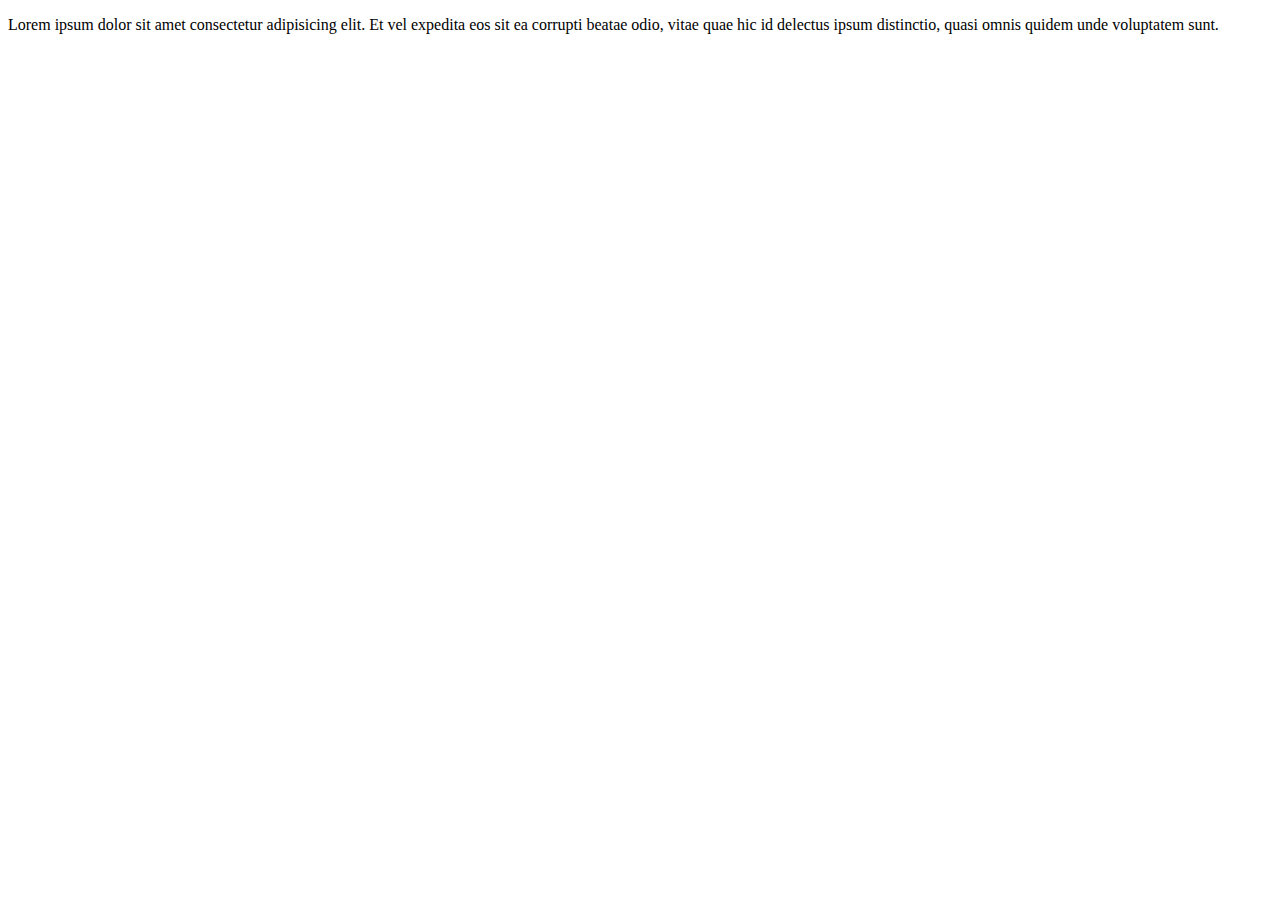
==== test.html @ 9c6d6900 "create p" ====
<!DOCTYPE html>
<html lang="en">
<head>
  <meta charset="UTF-8">
  <meta name="viewport" content="width=device-width, initial-scale=1.0">
  <title>Document</title>
</head>
<body>
  <p>Lorem ipsum dolor sit amet consectetur adipisicing elit. Et vel expedita eos sit ea corrupti beatae odio, vitae quae hic id delectus ipsum distinctio, quasi omnis quidem unde voluptatem sunt.</p>
</body>
</html>
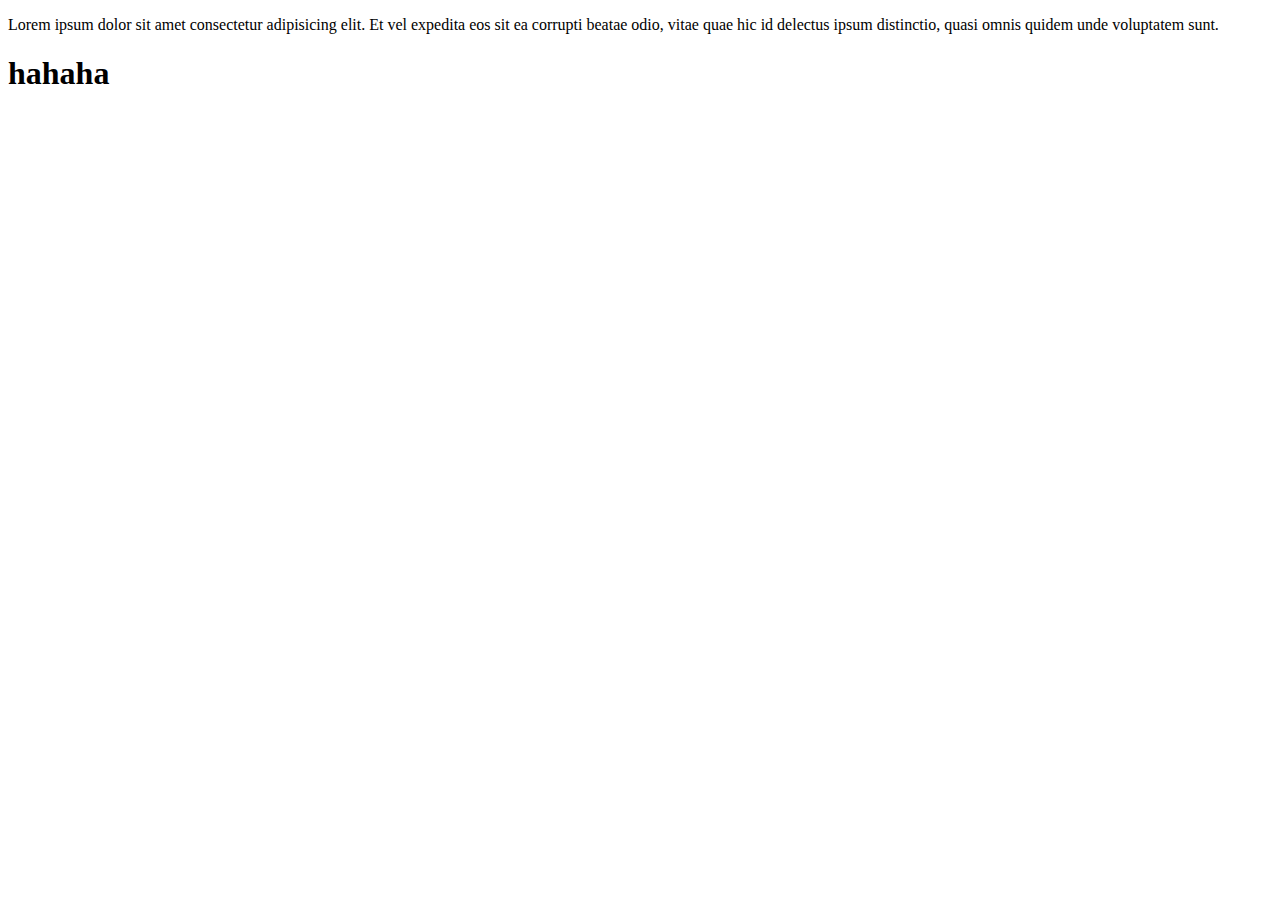
==== commit 6581decc: "create h1" ====
--- a/test.html
+++ b/test.html
@@ -7,5 +7,7 @@
 </head>
 <body>
   <p>Lorem ipsum dolor sit amet consectetur adipisicing elit. Et vel expedita eos sit ea corrupti beatae odio, vitae quae hic id delectus ipsum distinctio, quasi omnis quidem unde voluptatem sunt.</p>
+  
+  <h1>hahaha</h1>
 </body>
 </html>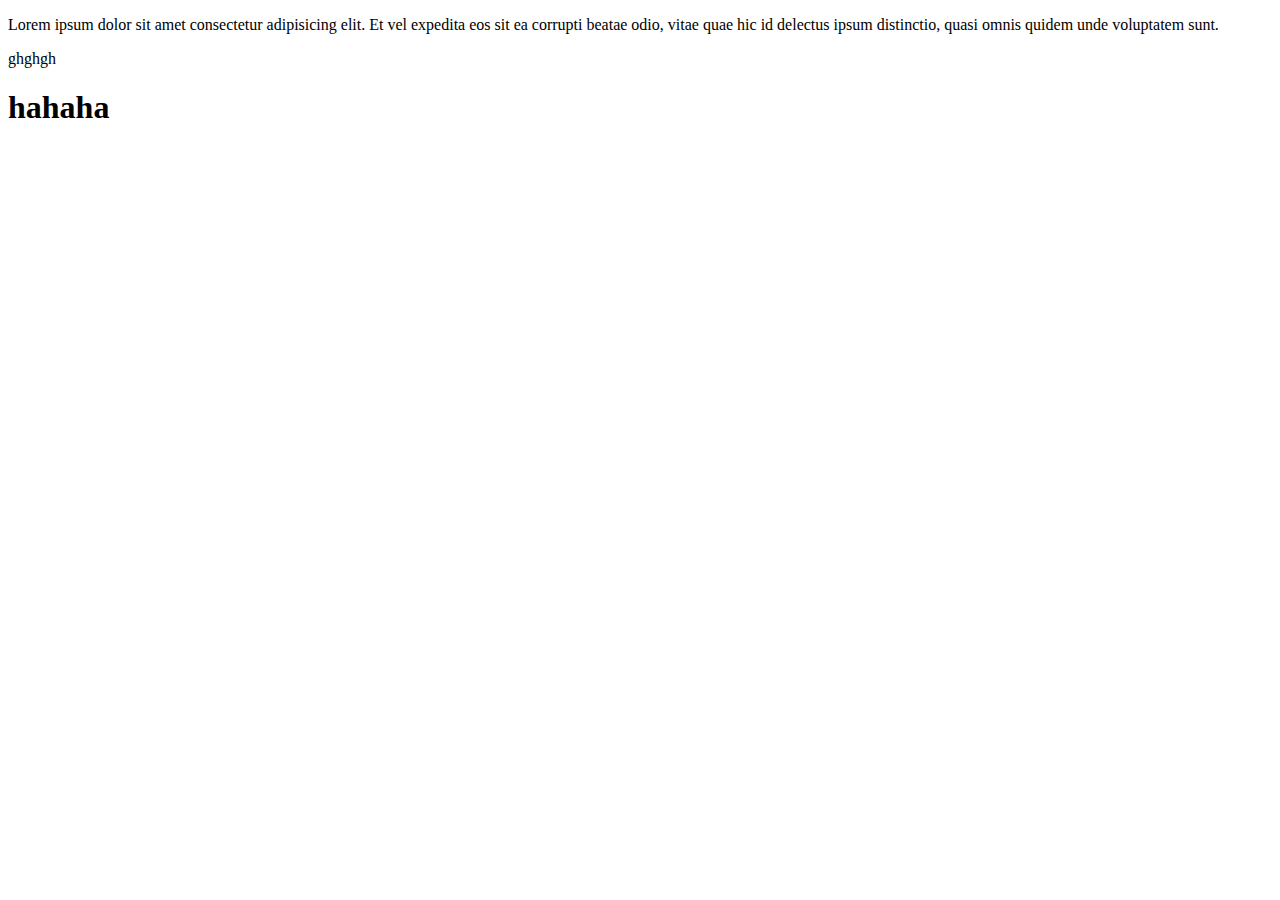
==== commit 101ad50f: "Update test.html" ====
--- a/test.html
+++ b/test.html
@@ -7,7 +7,7 @@
 </head>
 <body>
   <p>Lorem ipsum dolor sit amet consectetur adipisicing elit. Et vel expedita eos sit ea corrupti beatae odio, vitae quae hic id delectus ipsum distinctio, quasi omnis quidem unde voluptatem sunt.</p>
-  
+  ghghgh
   <h1>hahaha</h1>
 </body>
-</html>+</html>
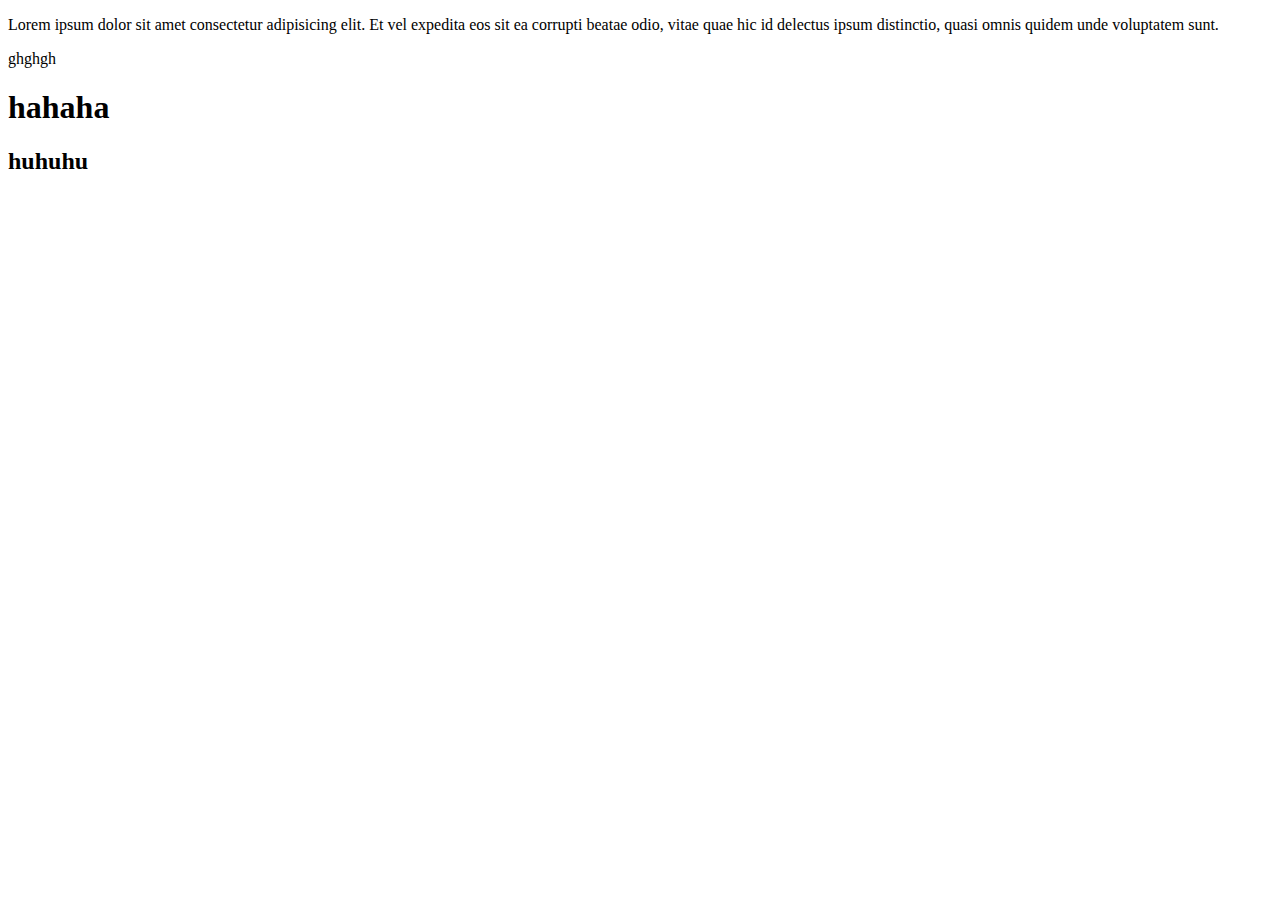
==== commit 68705db2: "Update test.html" ====
--- a/test.html
+++ b/test.html
@@ -9,5 +9,6 @@
   <p>Lorem ipsum dolor sit amet consectetur adipisicing elit. Et vel expedita eos sit ea corrupti beatae odio, vitae quae hic id delectus ipsum distinctio, quasi omnis quidem unde voluptatem sunt.</p>
   ghghgh
   <h1>hahaha</h1>
+  <h2>huhuhu</h2>
 </body>
 </html>
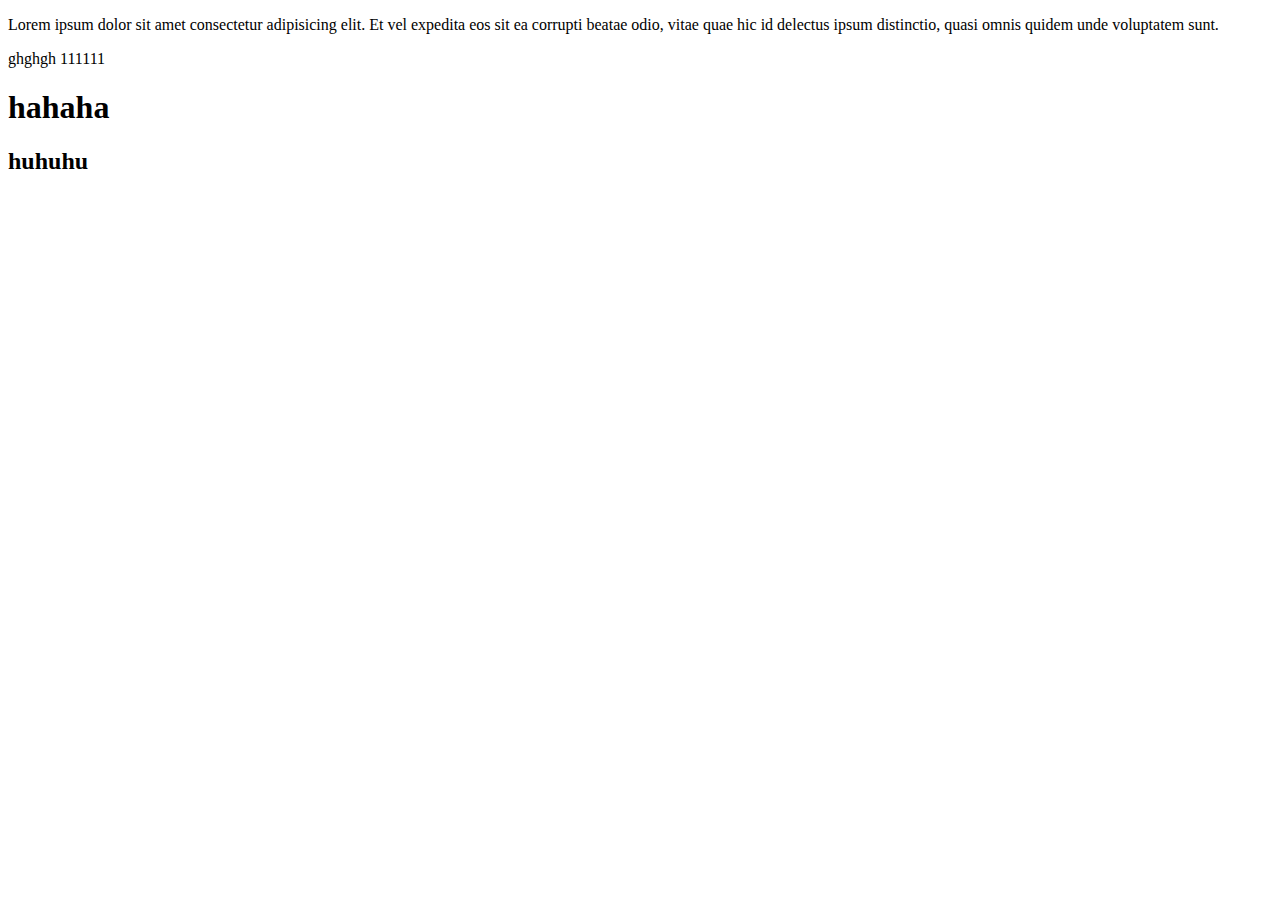
==== commit af8b16ce: "Update test.html" ====
--- a/test.html
+++ b/test.html
@@ -8,6 +8,7 @@
 <body>
   <p>Lorem ipsum dolor sit amet consectetur adipisicing elit. Et vel expedita eos sit ea corrupti beatae odio, vitae quae hic id delectus ipsum distinctio, quasi omnis quidem unde voluptatem sunt.</p>
   ghghgh
+  111111
   <h1>hahaha</h1>
   <h2>huhuhu</h2>
 </body>
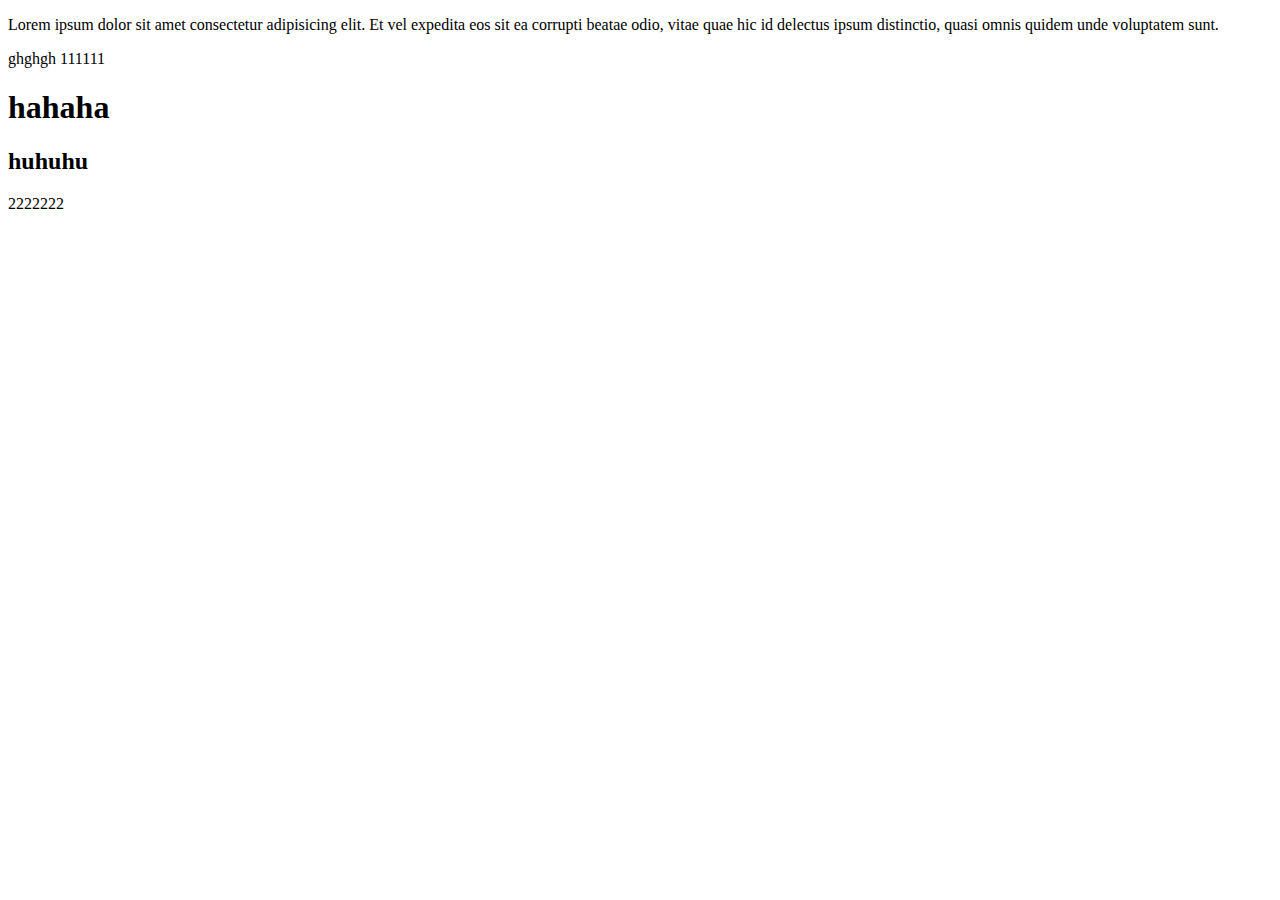
==== commit 6d37630e: "Update test.html" ====
--- a/test.html
+++ b/test.html
@@ -11,5 +11,6 @@
   111111
   <h1>hahaha</h1>
   <h2>huhuhu</h2>
+  2222222
 </body>
 </html>
